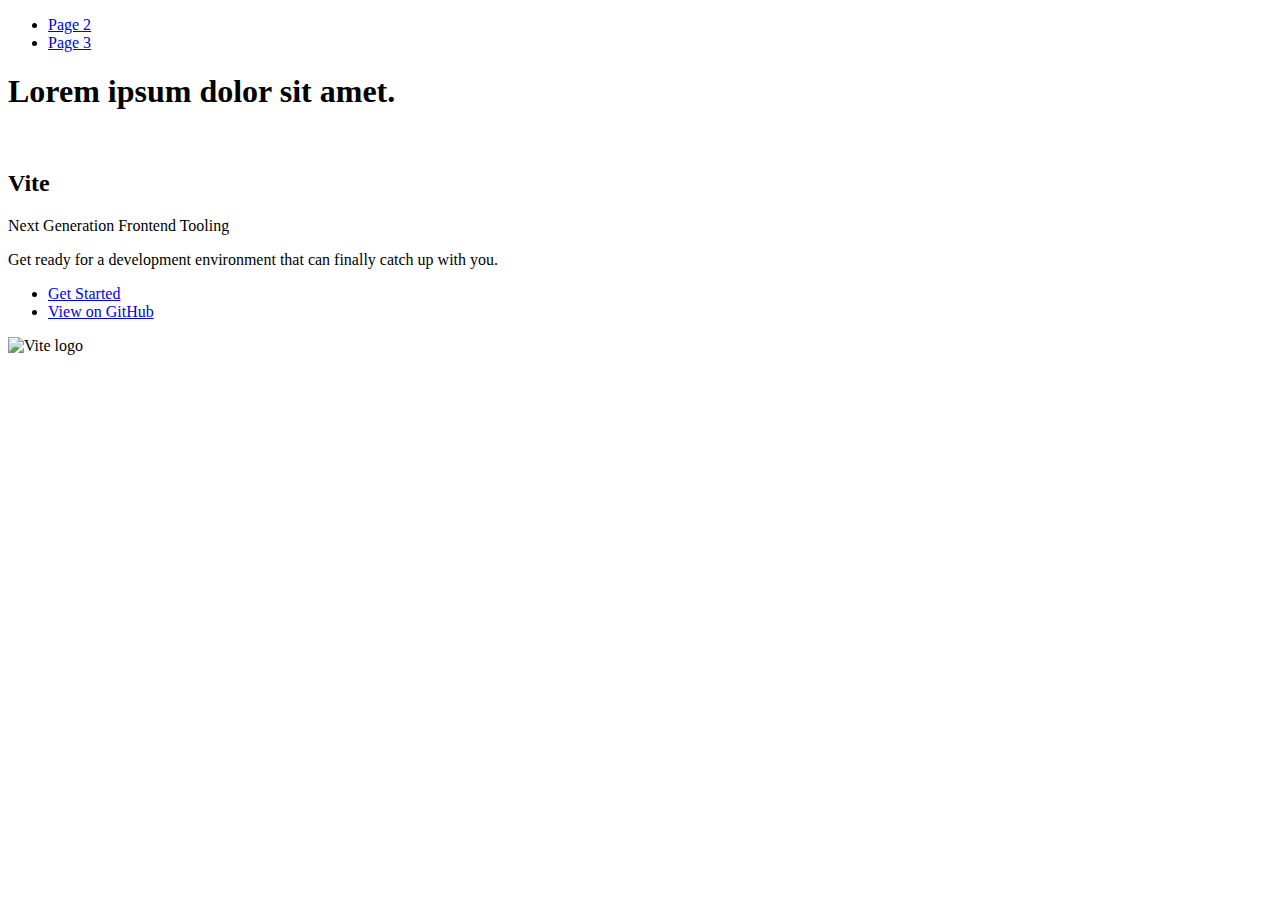
==== index.html @ 78b5529a "Initialize gh-pages" ====
<!DOCTYPE html>
<html lang="en">
  <head>
    <meta charset="UTF-8" />
    <link rel="icon" type="image/svg+xml" href="/vanilla-app-template/favicon.svg" />
    <meta name="viewport" content="width=device-width, initial-scale=1.0" />
    <title>Vanilla App Template</title>
    
    <script type="module" crossorigin src="/vanilla-app-template/commonHelpers.js"></script>
    <link rel="stylesheet" href="/vanilla-app-template/assets/index-10c40100.css">
  </head>
  <body>
    <header class="header">
  <nav class="nav">
    <ul class="nav-list">
      <li class="nav-item">
        <a href="./page-2.html" class="nav-link">Page 2</a>
      </li>

      <li class="nav-item">
        <a href="./page-3.html" class="nav-link">Page 3</a>
      </li>
    </ul>
  </nav>
</header>


    <section>
      <h1>Lorem ipsum dolor sit amet.</h1>
      <!-- Path to images as from index.html file -->
      <img src="/vanilla-app-template/assets/javascript-8dac5379.svg" alt="" />
    </section>

    <!-- Loads the specified .html file -->
    <section class="vite-promo">
  <div class="container">
    <div class="wrapper">
      <h2 class="title">
        <span class="gradient">Vite</span>
      </h2>
      <p class="text">Next Generation Frontend Tooling</p>
      <p class="tagline">
        Get ready for a development environment that can finally catch up with
        you.
      </p>

      <ul class="actions">
        <li class="action">
          <a
            class="link"
            href="https://vitejs.dev/guide/"
            target="_blank"
            rel="noopener noreferrer"
            >Get Started</a
          >
        </li>
        <li class="action">
          <a
            class="link"
            href="https://github.com/vitejs/vite"
            target="_blank"
            rel="noopener noreferrer"
            >View on GitHub</a
          >
        </li>
      </ul>
    </div>

    <div class="thumb">
      <!-- Path to images as from index.html file -->
      <img
        class="pic"
        src="/vanilla-app-template/assets/vite-logo-51249ca9.png"
        alt="Vite logo"
        width="640"
        height="640"
      />
    </div>
  </div>
</section>


    
  </body>
</html>
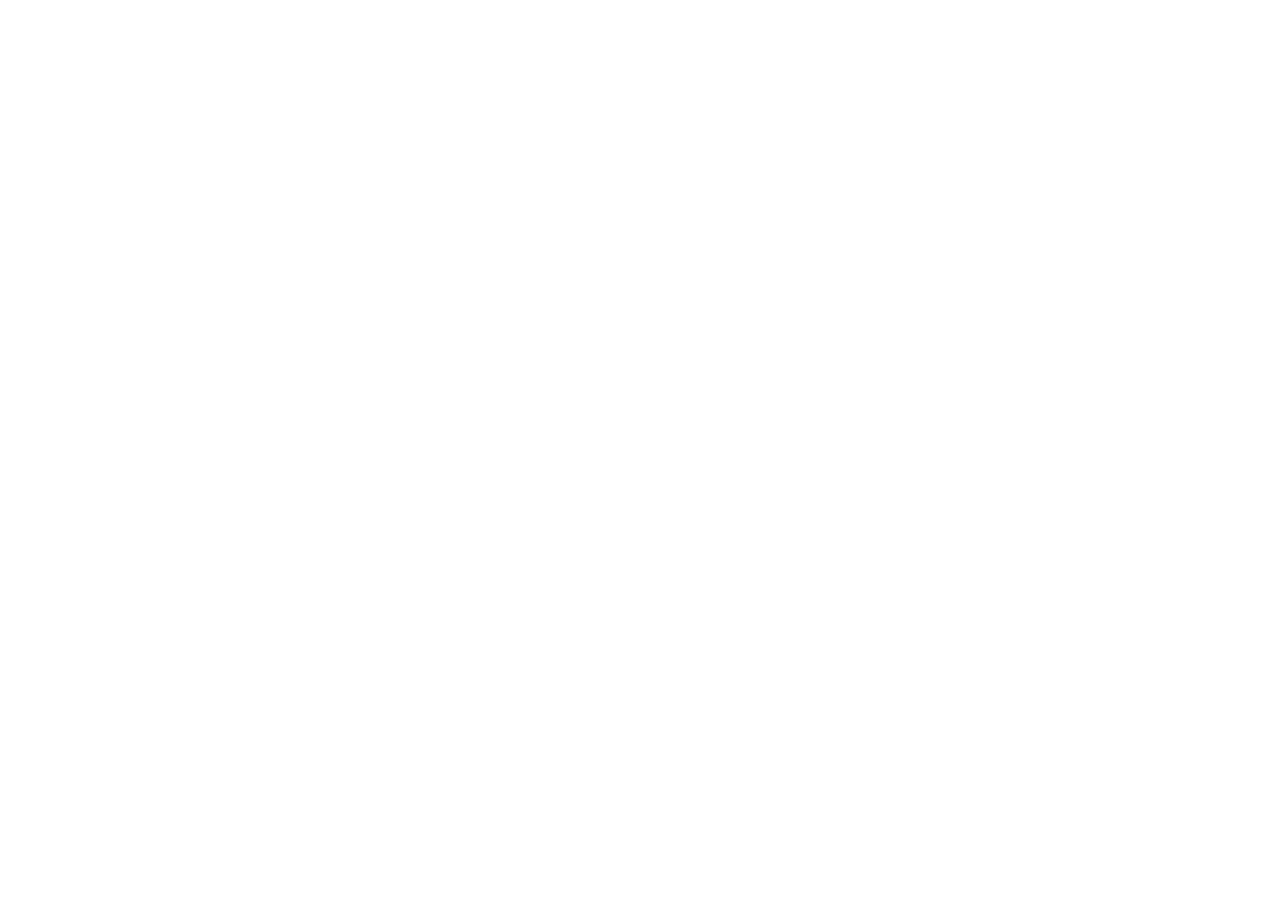
==== commit fbf42b80: "Deploying to gh-pages from @ ViktoriiaBuriak/goit-js-hw-12@f9874afa7e03f7dcaeabc040399f87d9952ee83f " ====
--- a/index.html
+++ b/index.html
@@ -2,83 +2,15 @@
 <html lang="en">
   <head>
     <meta charset="UTF-8" />
-    <link rel="icon" type="image/svg+xml" href="/vanilla-app-template/favicon.svg" />
+    <link rel="icon" type="image/svg+xml" href="/goit-js-hw-12/favicon.svg" />
     <meta name="viewport" content="width=device-width, initial-scale=1.0" />
-    <title>Vanilla App Template</title>
+    <title>Gallery</title>
     
-    <script type="module" crossorigin src="/vanilla-app-template/commonHelpers.js"></script>
-    <link rel="stylesheet" href="/vanilla-app-template/assets/index-10c40100.css">
+    
+    <script type="module" crossorigin src="/goit-js-hw-12/commonHelpers.js"></script>
+    <link rel="stylesheet" href="/goit-js-hw-12/assets/index-d3b5fc92.css">
   </head>
   <body>
-    <header class="header">
-  <nav class="nav">
-    <ul class="nav-list">
-      <li class="nav-item">
-        <a href="./page-2.html" class="nav-link">Page 2</a>
-      </li>
-
-      <li class="nav-item">
-        <a href="./page-3.html" class="nav-link">Page 3</a>
-      </li>
-    </ul>
-  </nav>
-</header>
-
-
-    <section>
-      <h1>Lorem ipsum dolor sit amet.</h1>
-      <!-- Path to images as from index.html file -->
-      <img src="/vanilla-app-template/assets/javascript-8dac5379.svg" alt="" />
-    </section>
-
-    <!-- Loads the specified .html file -->
-    <section class="vite-promo">
-  <div class="container">
-    <div class="wrapper">
-      <h2 class="title">
-        <span class="gradient">Vite</span>
-      </h2>
-      <p class="text">Next Generation Frontend Tooling</p>
-      <p class="tagline">
-        Get ready for a development environment that can finally catch up with
-        you.
-      </p>
-
-      <ul class="actions">
-        <li class="action">
-          <a
-            class="link"
-            href="https://vitejs.dev/guide/"
-            target="_blank"
-            rel="noopener noreferrer"
-            >Get Started</a
-          >
-        </li>
-        <li class="action">
-          <a
-            class="link"
-            href="https://github.com/vitejs/vite"
-            target="_blank"
-            rel="noopener noreferrer"
-            >View on GitHub</a
-          >
-        </li>
-      </ul>
-    </div>
-
-    <div class="thumb">
-      <!-- Path to images as from index.html file -->
-      <img
-        class="pic"
-        src="/vanilla-app-template/assets/vite-logo-51249ca9.png"
-        alt="Vite logo"
-        width="640"
-        height="640"
-      />
-    </div>
-  </div>
-</section>
-
 
     
   </body>
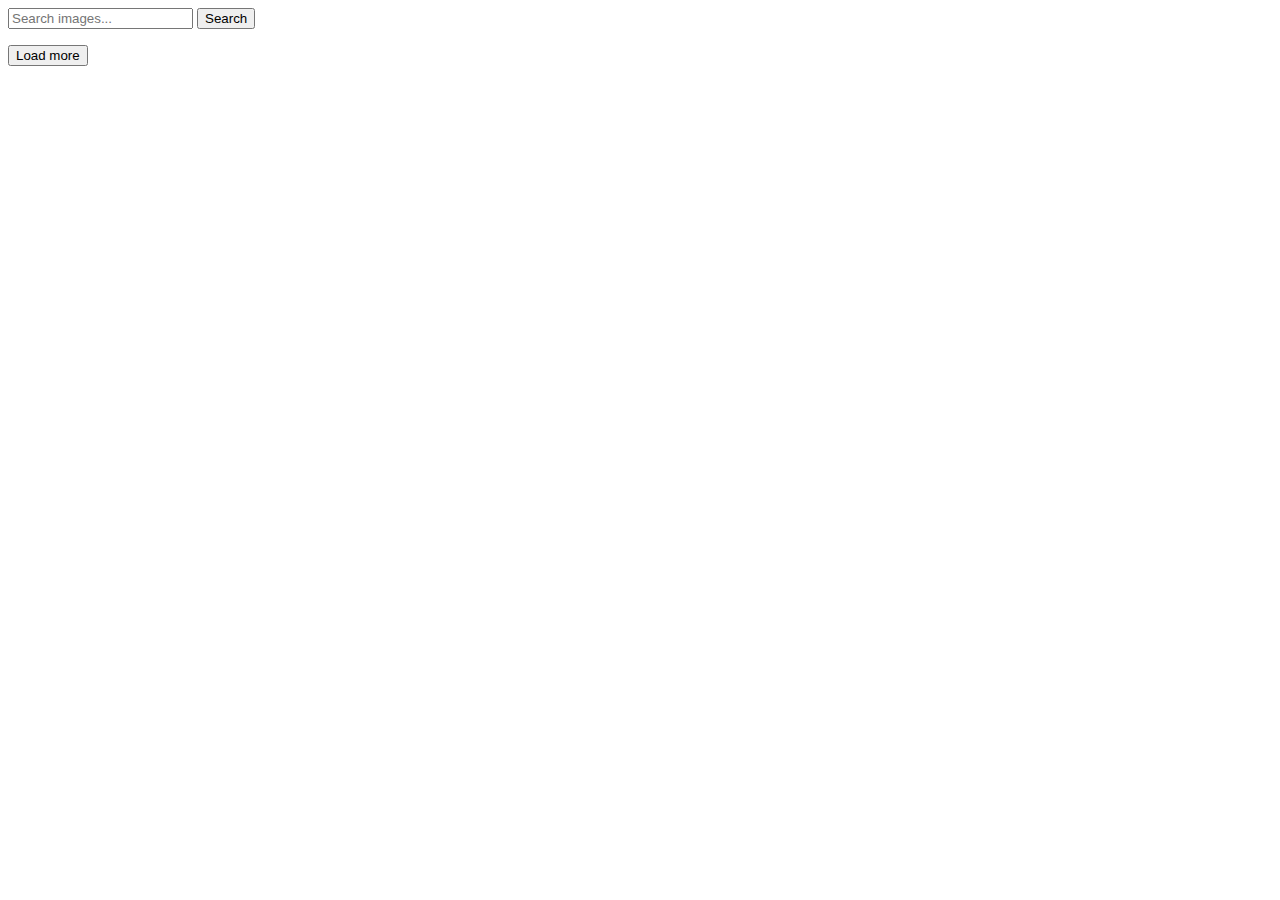
==== commit db59da83: "Deploying to gh-pages from @ ViktoriiaBuriak/goit-js-hw-12@6b887ec243774e563c7242f34af8e61101c61c03 " ====
--- a/index.html
+++ b/index.html
@@ -5,12 +5,38 @@
     <link rel="icon" type="image/svg+xml" href="/goit-js-hw-12/favicon.svg" />
     <meta name="viewport" content="width=device-width, initial-scale=1.0" />
     <title>Gallery</title>
+    <link rel="preconnect" href="https://fonts.googleapis.com" />
+    <link rel="preconnect" href="https://fonts.gstatic.com" crossorigin />
+    <link
+      href="https://fonts.googleapis.com/css2?family=Montserrat:wght@400;500&display=swap"
+      rel="stylesheet"
+    />
     
     
     <script type="module" crossorigin src="/goit-js-hw-12/commonHelpers.js"></script>
-    <link rel="stylesheet" href="/goit-js-hw-12/assets/index-d3b5fc92.css">
+    <link rel="modulepreload" crossorigin href="/goit-js-hw-12/assets/vendor-951421c8.js">
+    <link rel="stylesheet" href="/goit-js-hw-12/assets/vendor-eb6030bc.css">
+    <link rel="stylesheet" href="/goit-js-hw-12/assets/index-aa63503c.css">
   </head>
   <body>
+<form class="search-container">
+      <div class="input-wrap">
+        <input
+          type="text"
+          id="search"
+          placeholder="Search images..."
+          required
+        />
+        <button class="search-btn" type="submit">Search</button>
+      </div>
+      <div class="loader"></div>
+    </form>
+
+    <ul class="gallery"></ul>
+    
+
+    <button type="button" class="load-btn">Load more</button>
+    <div class="loader"></div>
 
     
   </body>
